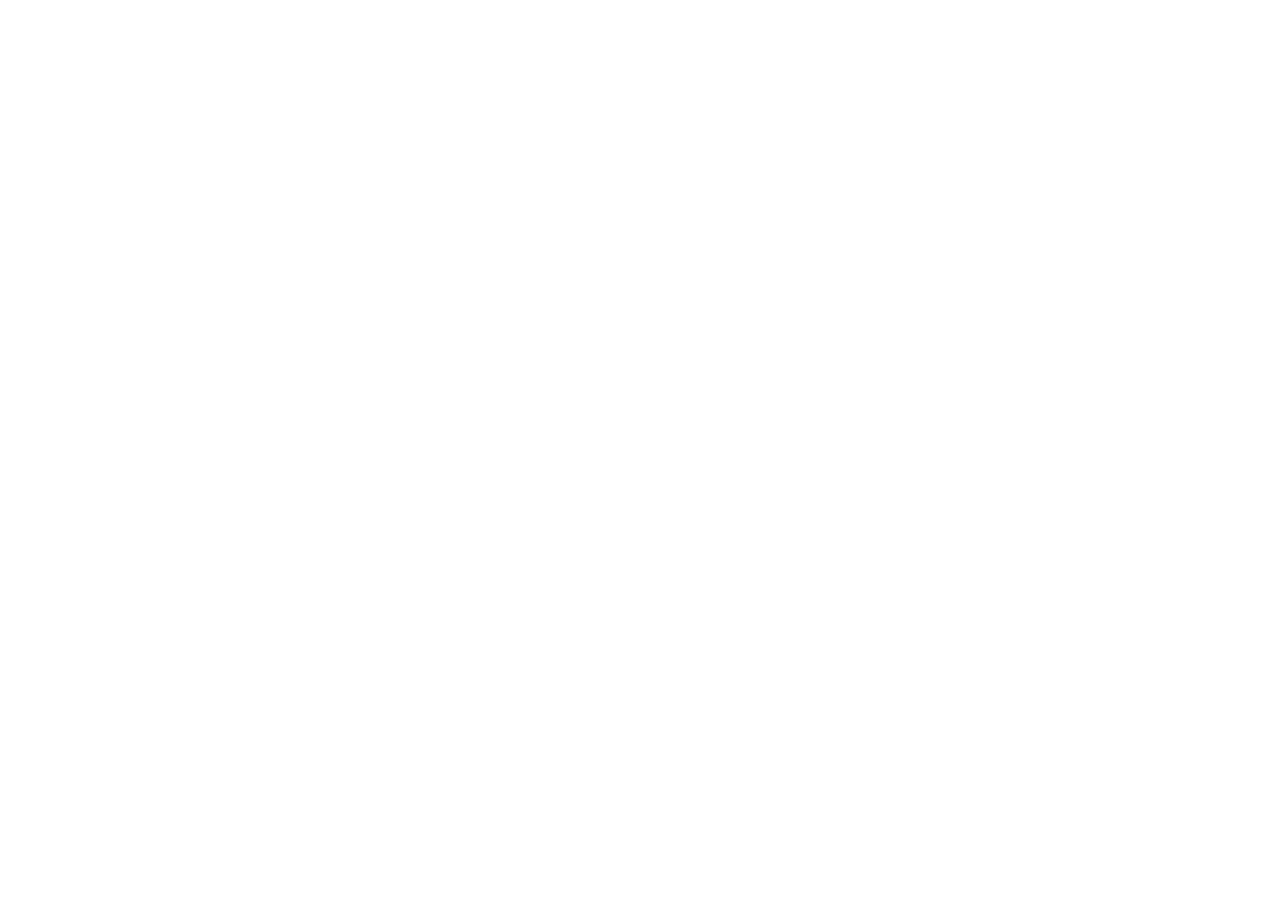
==== pass-finder/index.html @ 9acb498e "pass init" ====
<!DOCTYPE html>
<html lang="en">

<head>
    <meta charset="UTF-8">
    <meta name="viewport" content="width=device-width, initial-scale=1.0">
    <meta http-equiv="X-UA-Compatible" content="ie=edge">
    <title>Document</title>
</head>

<body>
    <script src="script.js"></script>
</body>

</html>
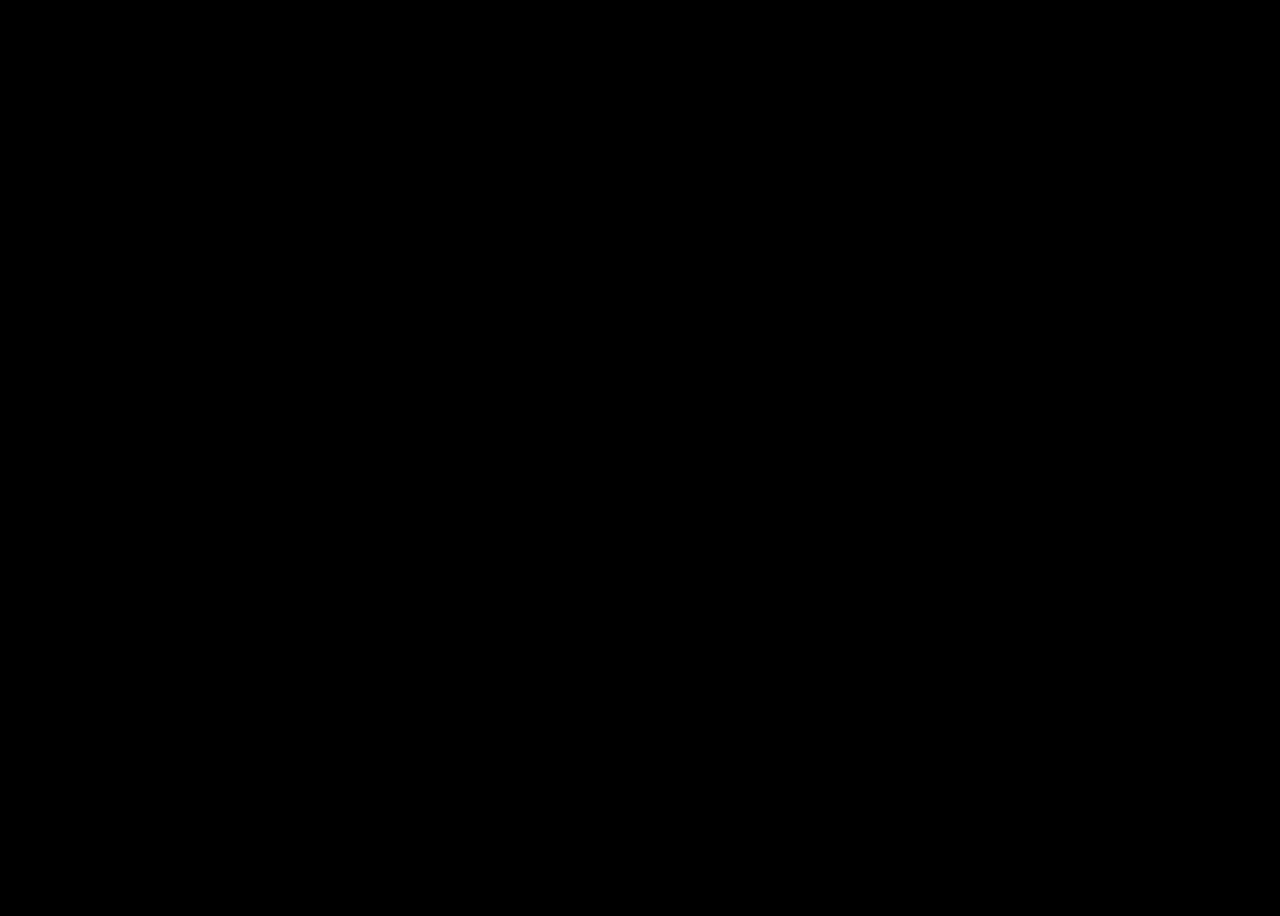
==== commit a4701533: "pass css" ====
--- a/pass-finder/index.html
+++ b/pass-finder/index.html
@@ -6,9 +6,11 @@
     <meta name="viewport" content="width=device-width, initial-scale=1.0">
     <meta http-equiv="X-UA-Compatible" content="ie=edge">
     <title>Document</title>
+    <link rel="stylesheet" href="style.css" />
 </head>
 
 <body>
+    <p id="element"></p>
     <script src="script.js"></script>
 </body>
 
--- a/pass-finder/style.css
+++ b/pass-finder/style.css
@@ -0,0 +1,11 @@
+body {
+    background-color: black;
+    display: flex;
+    height: 100vh;
+}
+
+#element {
+    margin: auto;
+    color: white;
+    font-size: 2em;
+}